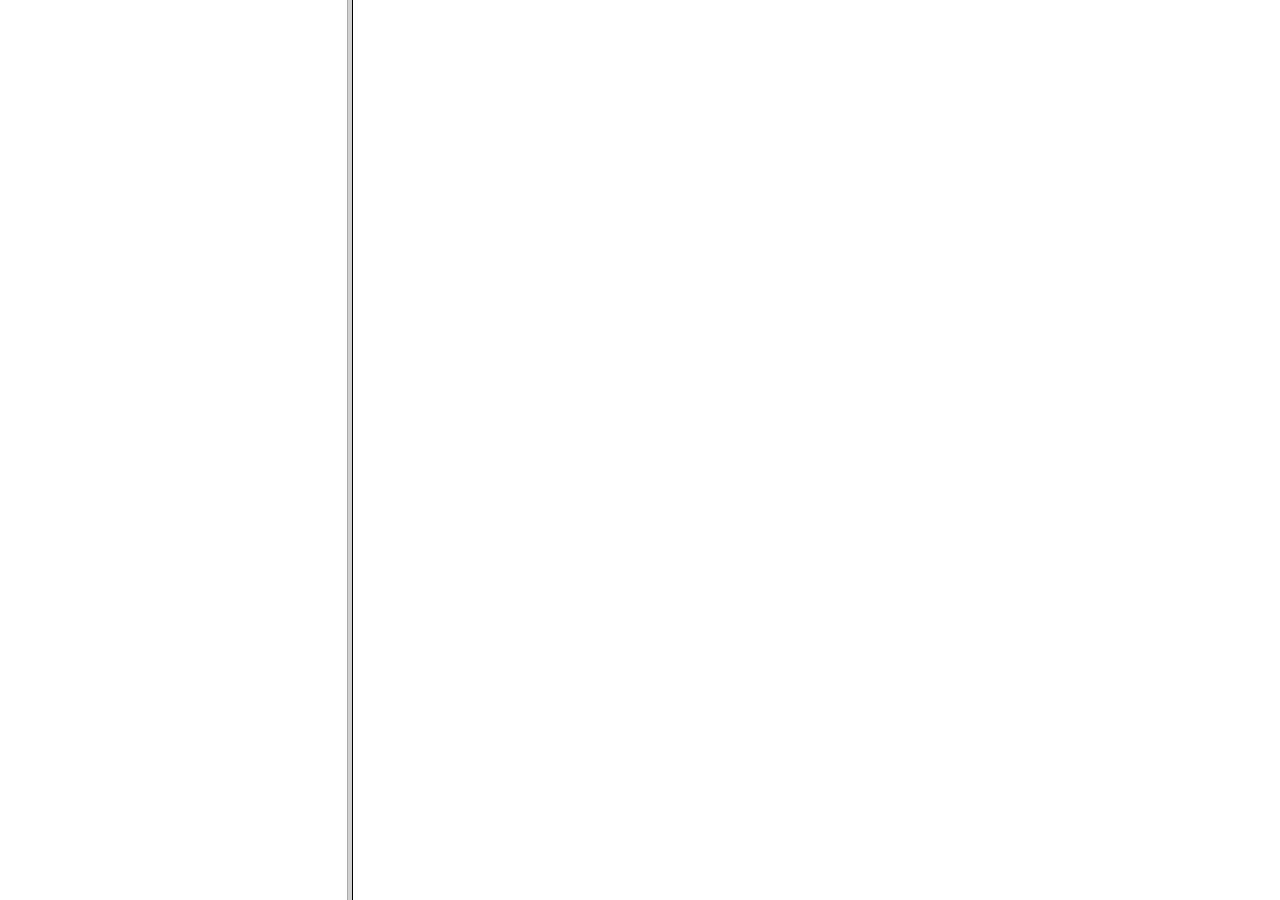
==== HTMLTAGS.html @ 4b8ae8a5 "Added files via upload" ====
<!DOCTYPE html>
<html>
<head>
<meta charset="ISO-8859-1">
<title>HTMLQuickReference</title>

<frameset cols="30%,80%">
<frame name="left" src="http://localhost:8080/HTMLGuide/Index.html" scrolling="yes"/>
<frame  name="center" src="http://localhost:8080/HTMLGuide/Main.html"/>
</frameset>
</head>
<body>

</body>
</html>
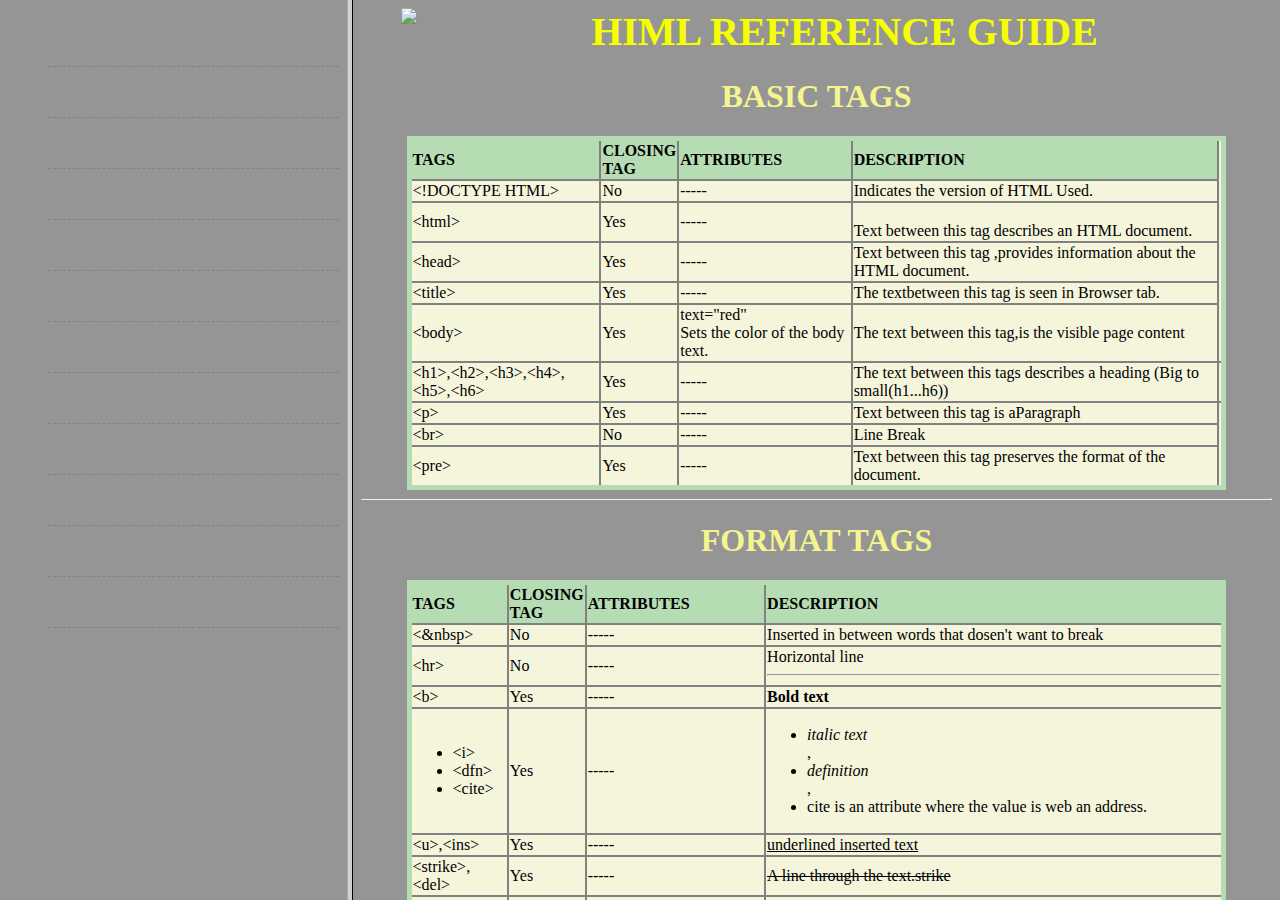
==== commit 043ea12d: "Update HTMLTAGS.html" ====
--- a/HTMLTAGS.html
+++ b/HTMLTAGS.html
@@ -5,11 +5,11 @@
 <title>HTMLQuickReference</title>
 
 <frameset cols="30%,80%">
-<frame name="left" src="http://localhost:8080/HTMLGuide/Index.html" scrolling="yes"/>
-<frame  name="center" src="http://localhost:8080/HTMLGuide/Main.html"/>
+<frame name="left" src="Index.html" scrolling="yes"/>
+<frame  name="center" src="Main.html"/>
 </frameset>
 </head>
 <body>
 
 </body>
-</html>+</html>
